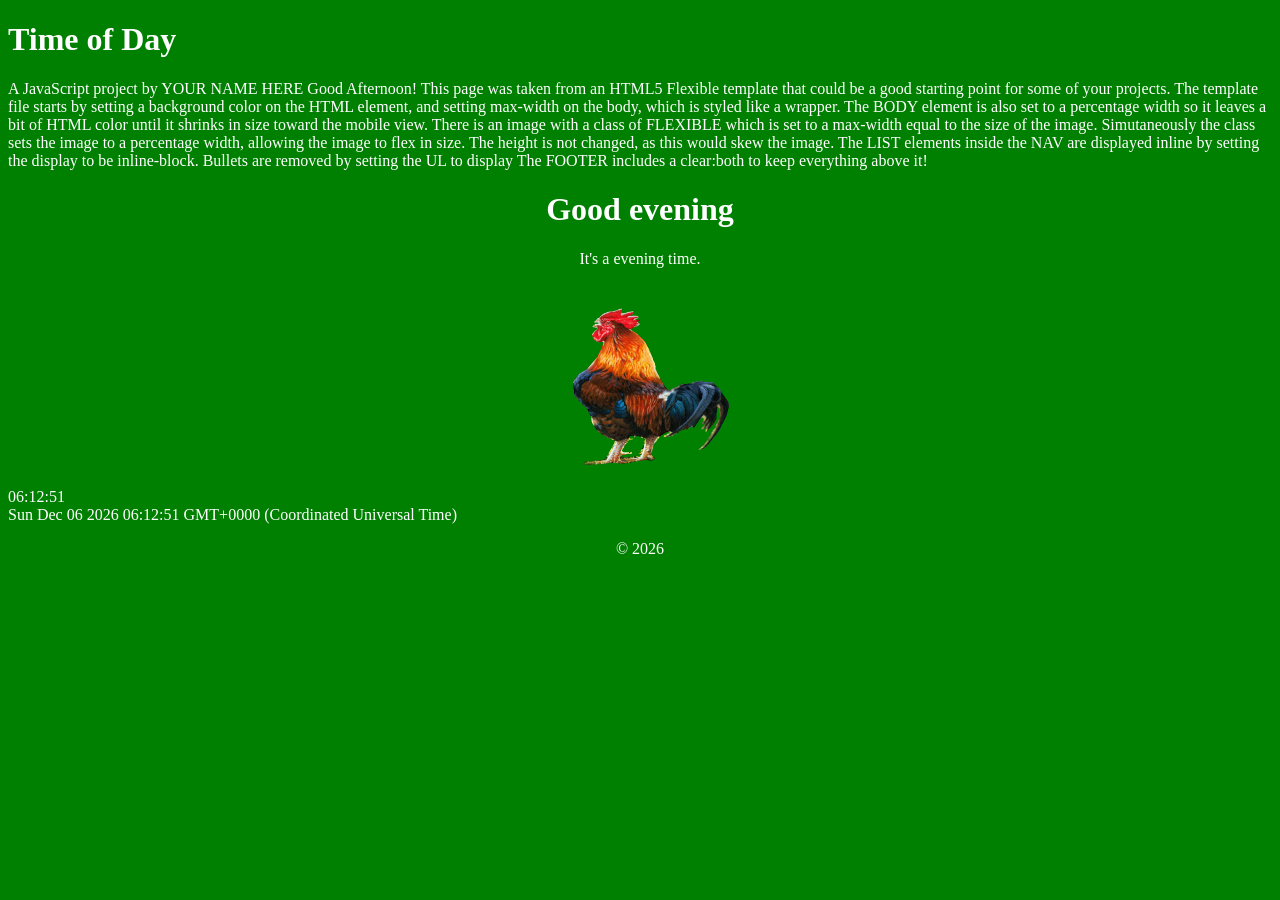
==== index.html @ 02a20a82 "changes file name" ====
<!DOCTYPE html>
<html>
  <head>
    <title>Dynamic time and year</title>
    <link rel="stylesheet" href="Clock.css" />
  </head>
  <body>
    <div class="container">
      <h1>Time of Day</h1>
      <p>
        A JavaScript project by YOUR NAME HERE Good Afternoon! This page was
        taken from an HTML5 Flexible template that could be a good starting
        point for some of your projects. The template file starts by setting a
        background color on the HTML element, and setting max-width on the body,
        which is styled like a wrapper. The BODY element is also set to a
        percentage width so it leaves a bit of HTML color until it shrinks in
        size toward the mobile view. There is an image with a class of FLEXIBLE
        which is set to a max-width equal to the size of the image.
        Simutaneously the class sets the image to a percentage width, allowing
        the image to flex in size. The height is not changed, as this would skew
        the image. The LIST elements inside the NAV are displayed inline by
        setting the display to be inline-block. Bullets are removed by setting
        the UL to display The FOOTER includes a clear:both to keep everything
        above it!
      </p>
    </div>

    <div style="text-align: center">
      <h1 id="head"></h1>
      <p id="par"></p>
      <img id="image" width="200" height="200" />
    </div>
    <div id="MyClockDisplay" class="clock" onload="showTime()"></div>
    <div id="MyDateDisplay" class="day" onload="showTime()"></div>
    <footer style="text-align: center">
      <p id="par2"></p>
    </footer>
    <script src="Clock.js"></script>
  </body>
</html>
---- Clock.css ----
/* .clock {
    position: absolute;
    top: 50%;
    left: 50%;
    transform: translateX(-50%) translateY(-50%);
    color: #17D4FE;
    font-size: 60px;
    font-family: Orbitron;
    letter-spacing: 7px;
}
.day {
    position: absolute;
    top: 100%;
    left: 60%;
    transform: translateX(-50%) translateY(-50%);
    color: #17D4FE;
    font-size: 60px;
    font-family: Orbitron;
    letter-spacing: 7px;
} */
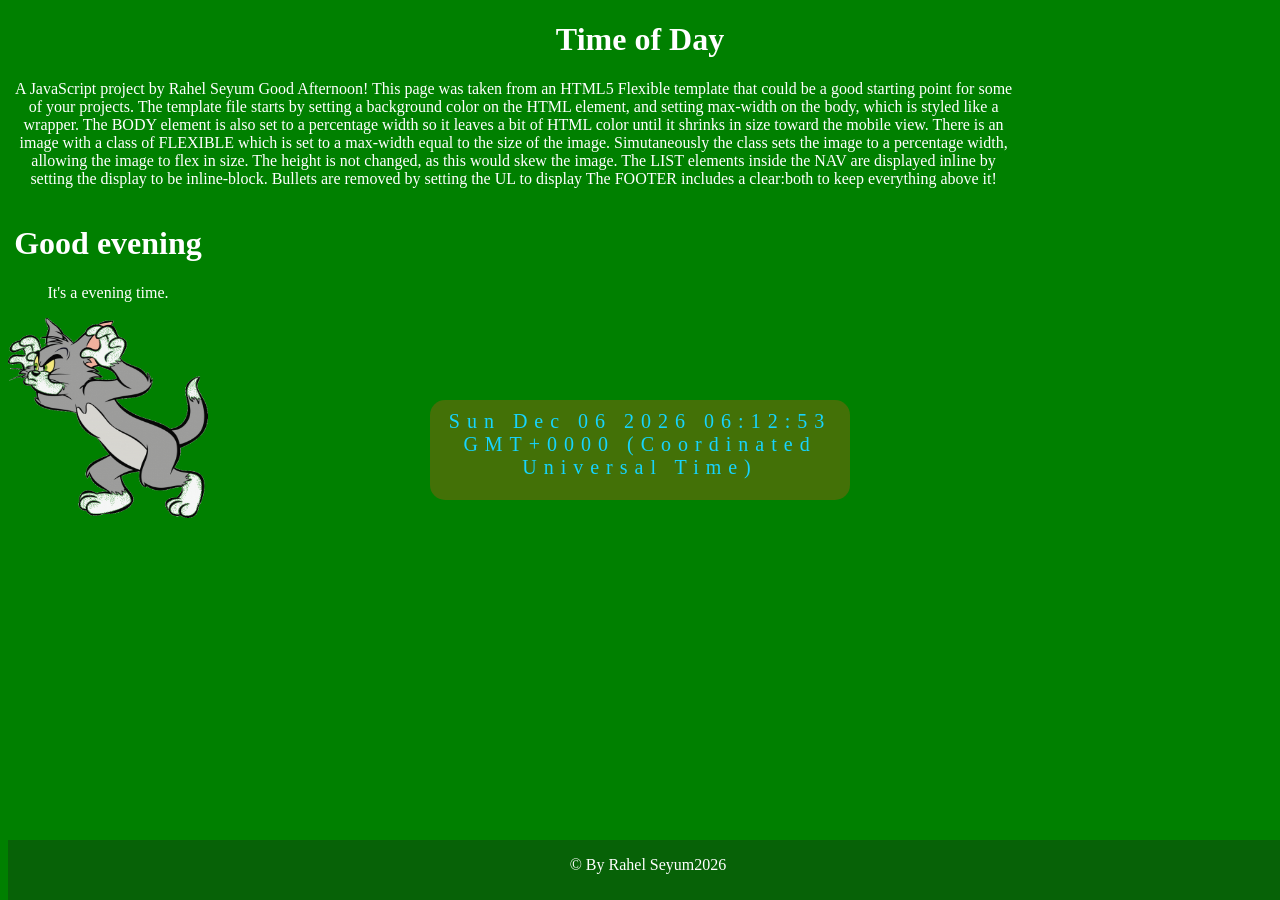
==== commit 6d66088d: "updates clock" ====
--- a/index.html
+++ b/index.html
@@ -8,30 +8,33 @@
     <div class="container">
       <h1>Time of Day</h1>
       <p>
-        A JavaScript project by YOUR NAME HERE Good Afternoon! This page was
-        taken from an HTML5 Flexible template that could be a good starting
-        point for some of your projects. The template file starts by setting a
-        background color on the HTML element, and setting max-width on the body,
-        which is styled like a wrapper. The BODY element is also set to a
-        percentage width so it leaves a bit of HTML color until it shrinks in
-        size toward the mobile view. There is an image with a class of FLEXIBLE
-        which is set to a max-width equal to the size of the image.
-        Simutaneously the class sets the image to a percentage width, allowing
-        the image to flex in size. The height is not changed, as this would skew
-        the image. The LIST elements inside the NAV are displayed inline by
-        setting the display to be inline-block. Bullets are removed by setting
-        the UL to display The FOOTER includes a clear:both to keep everything
-        above it!
+        A JavaScript project by Rahel Seyum Good Afternoon! This page was taken
+        from an HTML5 Flexible template that could be a good starting point for
+        some of your projects. The template file starts by setting a background
+        color on the HTML element, and setting max-width on the body, which is
+        styled like a wrapper. The BODY element is also set to a percentage
+        width so it leaves a bit of HTML color until it shrinks in size toward
+        the mobile view. There is an image with a class of FLEXIBLE which is set
+        to a max-width equal to the size of the image. Simutaneously the class
+        sets the image to a percentage width, allowing the image to flex in
+        size. The height is not changed, as this would skew the image. The LIST
+        elements inside the NAV are displayed inline by setting the display to
+        be inline-block. Bullets are removed by setting the UL to display The
+        FOOTER includes a clear:both to keep everything above it!
       </p>
     </div>
-
-    <div style="text-align: center">
-      <h1 id="head"></h1>
-      <p id="par"></p>
-      <img id="image" width="200" height="200" />
+    <div class="box-content">
+      <!-- content -->
+      <div style="text-align: center">
+        <h1 id="head"></h1>
+        <p id="par"></p>
+        <img id="image" width="200" height="200" />
+      </div>
+      <!-- date and time -->
+      <div class="date-time">
+        <div id="MyClockDisplay" class="clock" onload="showTime()"></div>
+      </div>
     </div>
-    <div id="MyClockDisplay" class="clock" onload="showTime()"></div>
-    <div id="MyDateDisplay" class="day" onload="showTime()"></div>
     <footer style="text-align: center">
       <p id="par2"></p>
     </footer>
--- a/Clock.css
+++ b/Clock.css
@@ -1,12 +1,33 @@
 
+.date-time{
 
-/* .clock {
+}
+.box-content{
+    display: flex;
+    flex-direction: row;
+}
+.container>h1{
+text-align: center;
+}
+.container>p{
+    width:80%;
+    text-align: center;
+}
+footer {
+    position:absolute;
+    bottom:0;
+    width:100%;
+    height:60px;   /* Height of the footer */
+    background:rgba(24, 25, 26, 0.29);
+ }
+ .clock {
+
     position: absolute;
     top: 50%;
     left: 50%;
     transform: translateX(-50%) translateY(-50%);
     color: #17D4FE;
-    font-size: 60px;
+    font-size: 20px;
     font-family: Orbitron;
     letter-spacing: 7px;
 }
@@ -16,7 +37,19 @@
     left: 60%;
     transform: translateX(-50%) translateY(-50%);
     color: #17D4FE;
-    font-size: 60px;
+    font-size: 20px;
     font-family: Orbitron;
     letter-spacing: 7px;
-} */+}  
+#MyClockDisplay{
+    width:400px;
+    height:80px;
+    background-color:rgba(154, 92, 16, 0.434);
+    border-radius: 15px;
+    padding-top:10px;
+    padding-bottom:10px;
+    padding-left: 10px;
+    padding-right:10px;
+    align-items: center;
+    text-align: center;
+}
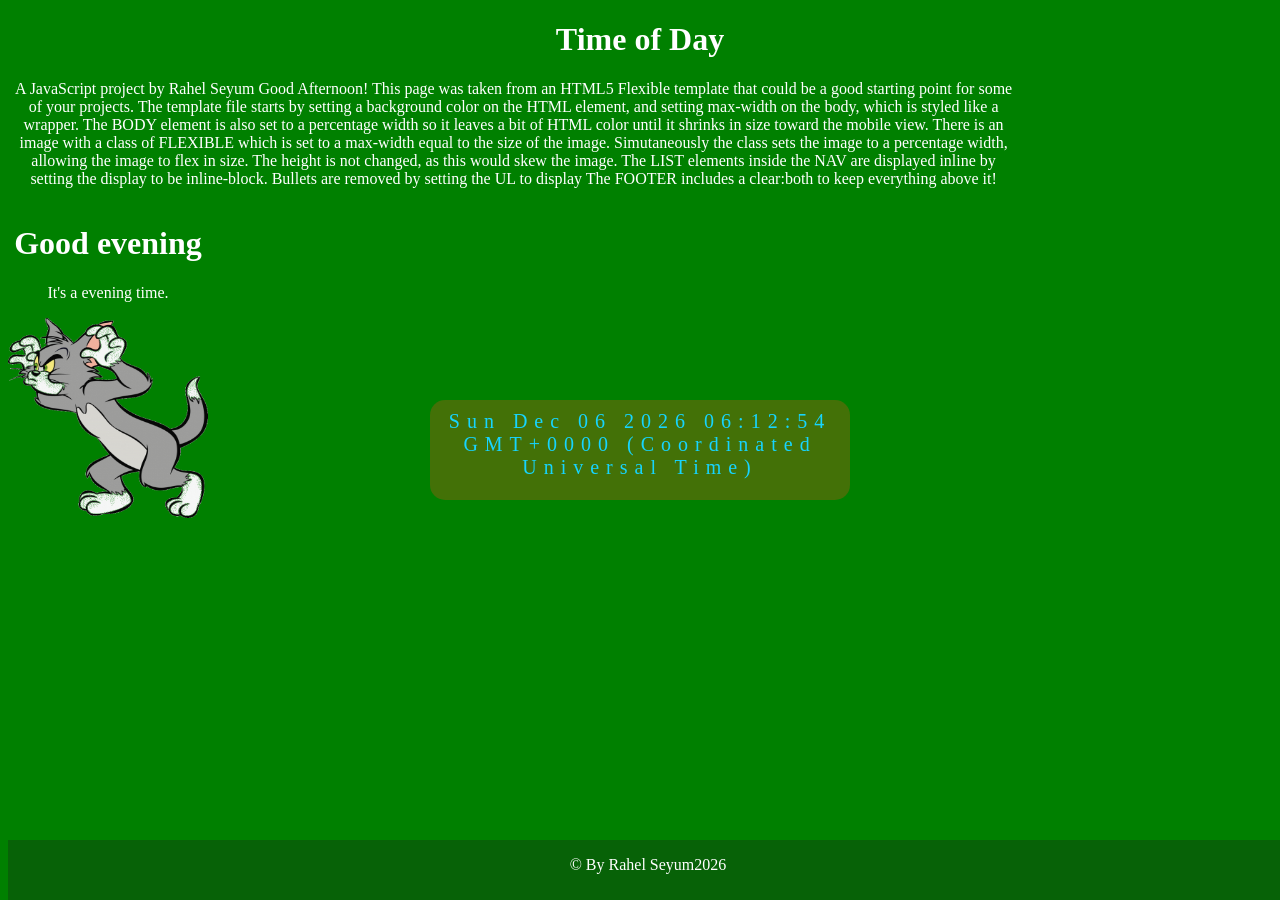
==== commit 1071f236: "updates filename" ====
--- a/index.html
+++ b/index.html
@@ -2,7 +2,7 @@
 <html>
   <head>
     <title>Dynamic time and year</title>
-    <link rel="stylesheet" href="Clock.css" />
+    <link rel="stylesheet" href="index.css" />
   </head>
   <body>
     <div class="container">
@@ -38,6 +38,6 @@
     <footer style="text-align: center">
       <p id="par2"></p>
     </footer>
-    <script src="Clock.js"></script>
+    <script src="index.js"></script>
   </body>
 </html>
--- a/index.css
+++ b/index.css
@@ -0,0 +1,55 @@
+
+.date-time{
+
+}
+.box-content{
+    display: flex;
+    flex-direction: row;
+}
+.container>h1{
+text-align: center;
+}
+.container>p{
+    width:80%;
+    text-align: center;
+}
+footer {
+    position:absolute;
+    bottom:0;
+    width:100%;
+    height:60px;   /* Height of the footer */
+    background:rgba(24, 25, 26, 0.29);
+ }
+ .clock {
+
+    position: absolute;
+    top: 50%;
+    left: 50%;
+    transform: translateX(-50%) translateY(-50%);
+    color: #17D4FE;
+    font-size: 20px;
+    font-family: Orbitron;
+    letter-spacing: 7px;
+}
+.day {
+    position: absolute;
+    top: 100%;
+    left: 60%;
+    transform: translateX(-50%) translateY(-50%);
+    color: #17D4FE;
+    font-size: 20px;
+    font-family: Orbitron;
+    letter-spacing: 7px;
+}  
+#MyClockDisplay{
+    width:400px;
+    height:80px;
+    background-color:rgba(154, 92, 16, 0.434);
+    border-radius: 15px;
+    padding-top:10px;
+    padding-bottom:10px;
+    padding-left: 10px;
+    padding-right:10px;
+    align-items: center;
+    text-align: center;
+}
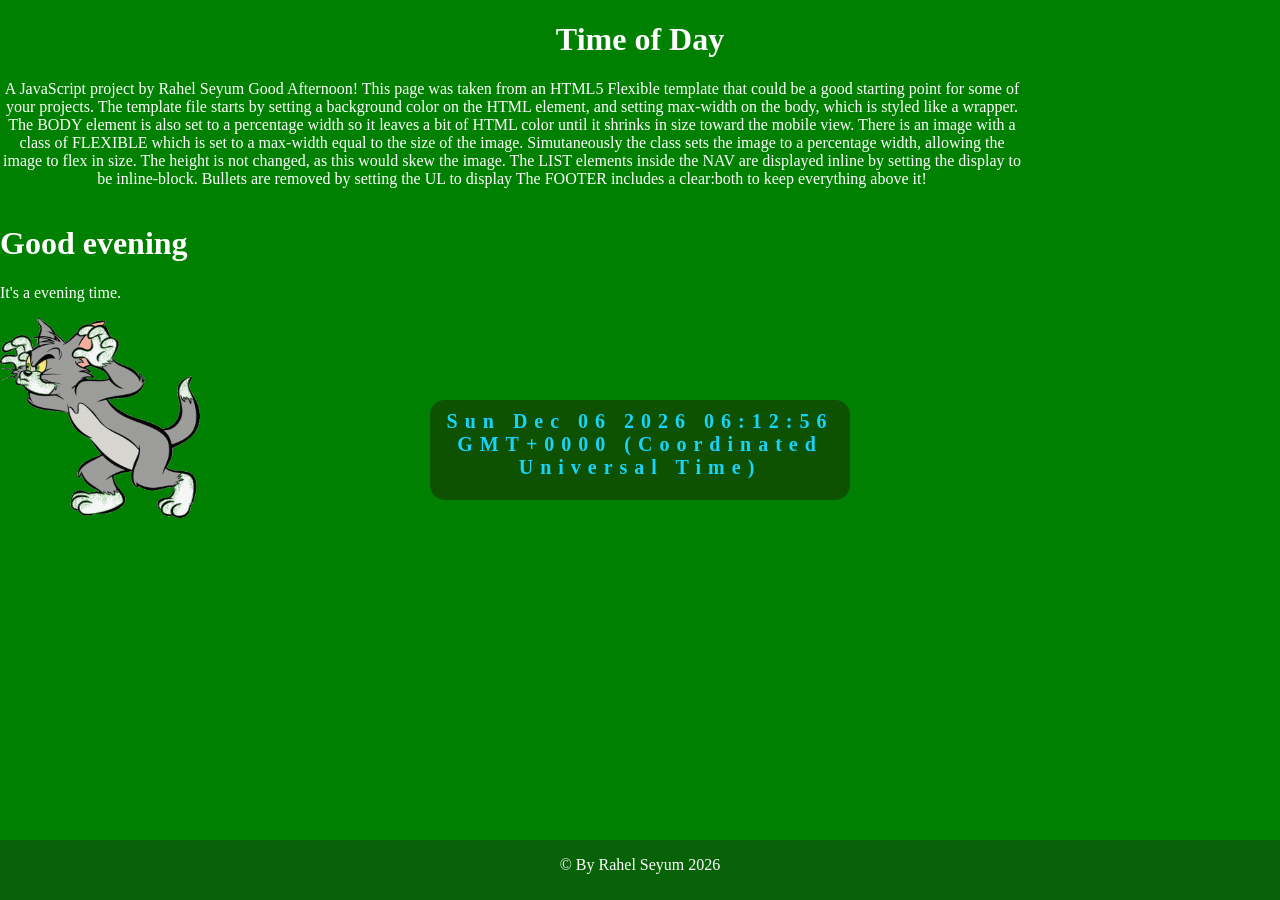
==== commit 6edad345: "updates styling" ====
--- a/index.html
+++ b/index.html
@@ -25,7 +25,7 @@
     </div>
     <div class="box-content">
       <!-- content -->
-      <div style="text-align: center">
+      <div class="content">
         <h1 id="head"></h1>
         <p id="par"></p>
         <img id="image" width="200" height="200" />
--- a/index.css
+++ b/index.css
@@ -1,10 +1,14 @@
 
-.date-time{
-
+body{
+    max-width: max-content;
+    margin: auto;
+    width: 100%;
+    height: 100%;
+    padding: 0;
 }
 .box-content{
     display: flex;
-    flex-direction: row;
+    flex-direction: column;
 }
 .container>h1{
 text-align: center;
@@ -28,6 +32,7 @@
     transform: translateX(-50%) translateY(-50%);
     color: #17D4FE;
     font-size: 20px;
+    font-weight: bold;
     font-family: Orbitron;
     letter-spacing: 7px;
 }
@@ -38,13 +43,14 @@
     transform: translateX(-50%) translateY(-50%);
     color: #17D4FE;
     font-size: 20px;
+    font-weight: bold;
     font-family: Orbitron;
     letter-spacing: 7px;
 }  
 #MyClockDisplay{
     width:400px;
     height:80px;
-    background-color:rgba(154, 92, 16, 0.434);
+    background-color:rgba(33, 20, 4, 0.434);
     border-radius: 15px;
     padding-top:10px;
     padding-bottom:10px;
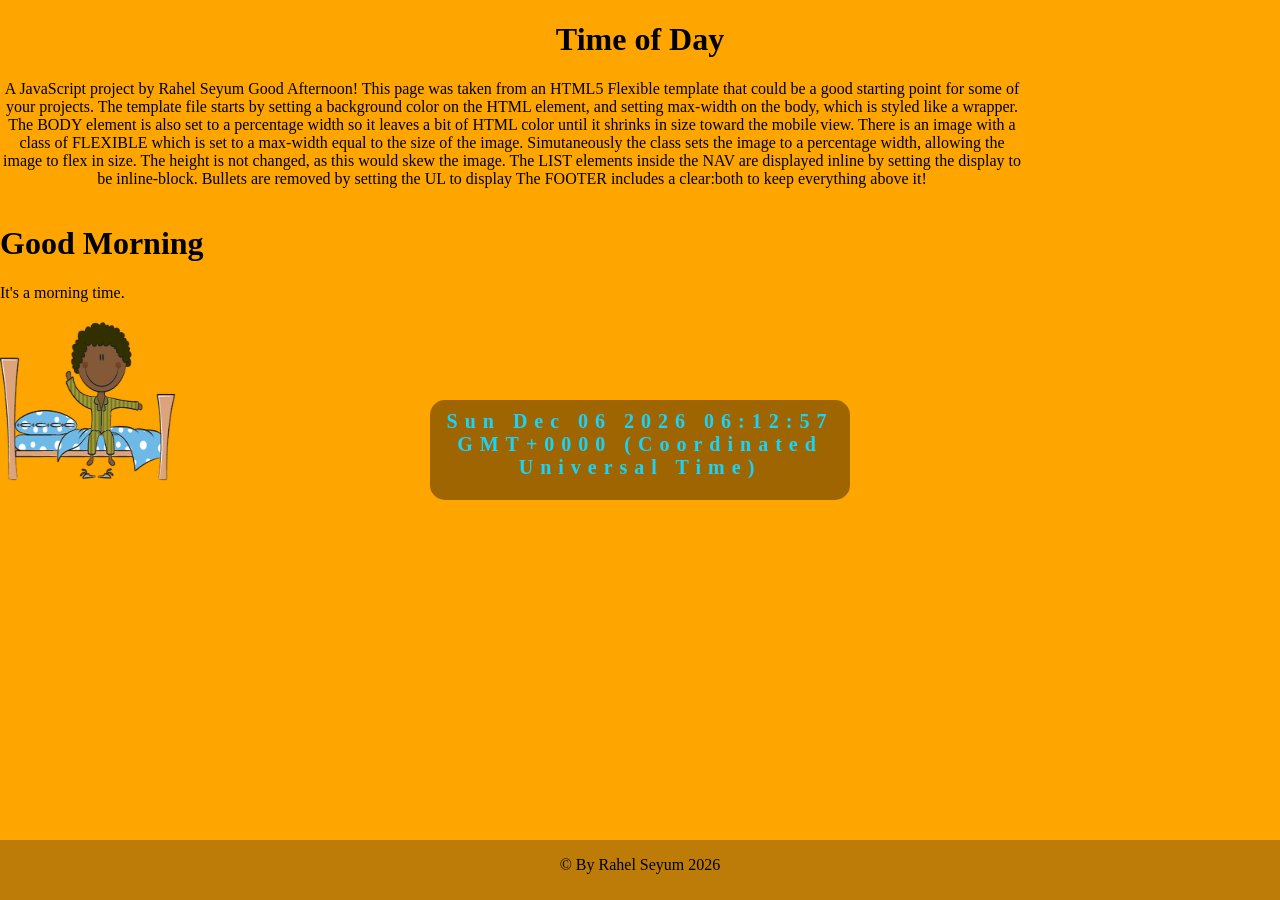
==== commit f3981585: "updates time" ====
--- a/index.html
+++ b/index.html
@@ -5,39 +5,42 @@
     <link rel="stylesheet" href="index.css" />
   </head>
   <body>
-    <div class="container">
-      <h1>Time of Day</h1>
-      <p>
-        A JavaScript project by Rahel Seyum Good Afternoon! This page was taken
-        from an HTML5 Flexible template that could be a good starting point for
-        some of your projects. The template file starts by setting a background
-        color on the HTML element, and setting max-width on the body, which is
-        styled like a wrapper. The BODY element is also set to a percentage
-        width so it leaves a bit of HTML color until it shrinks in size toward
-        the mobile view. There is an image with a class of FLEXIBLE which is set
-        to a max-width equal to the size of the image. Simutaneously the class
-        sets the image to a percentage width, allowing the image to flex in
-        size. The height is not changed, as this would skew the image. The LIST
-        elements inside the NAV are displayed inline by setting the display to
-        be inline-block. Bullets are removed by setting the UL to display The
-        FOOTER includes a clear:both to keep everything above it!
-      </p>
+    <div class="body-container">
+      <div class="container">
+        <h1>Time of Day</h1>
+        <p>
+          A JavaScript project by Rahel Seyum Good Afternoon! This page was
+          taken from an HTML5 Flexible template that could be a good starting
+          point for some of your projects. The template file starts by setting a
+          background color on the HTML element, and setting max-width on the
+          body, which is styled like a wrapper. The BODY element is also set to
+          a percentage width so it leaves a bit of HTML color until it shrinks
+          in size toward the mobile view. There is an image with a class of
+          FLEXIBLE which is set to a max-width equal to the size of the image.
+          Simutaneously the class sets the image to a percentage width, allowing
+          the image to flex in size. The height is not changed, as this would
+          skew the image. The LIST elements inside the NAV are displayed inline
+          by setting the display to be inline-block. Bullets are removed by
+          setting the UL to display The FOOTER includes a clear:both to keep
+          everything above it!
+        </p>
+      </div>
+      <div class="box-content">
+        <!-- content -->
+        <div class="content">
+          <h1 id="head"></h1>
+          <p id="par"></p>
+          <img id="image" width="200" height="200" />
+        </div>
+        <!-- date and time -->
+        <div class="date-time">
+          <div id="MyClockDisplay" class="clock" onload="showTime()"></div>
+        </div>
+      </div>
+      <footer style="text-align: center">
+        <p id="par2"></p>
+      </footer>
     </div>
-    <div class="box-content">
-      <!-- content -->
-      <div class="content">
-        <h1 id="head"></h1>
-        <p id="par"></p>
-        <img id="image" width="200" height="200" />
-      </div>
-      <!-- date and time -->
-      <div class="date-time">
-        <div id="MyClockDisplay" class="clock" onload="showTime()"></div>
-      </div>
-    </div>
-    <footer style="text-align: center">
-      <p id="par2"></p>
-    </footer>
     <script src="index.js"></script>
   </body>
 </html>
--- a/index.css
+++ b/index.css
@@ -5,6 +5,9 @@
     width: 100%;
     height: 100%;
     padding: 0;
+}
+.body-container{
+    
 }
 .box-content{
     display: flex;
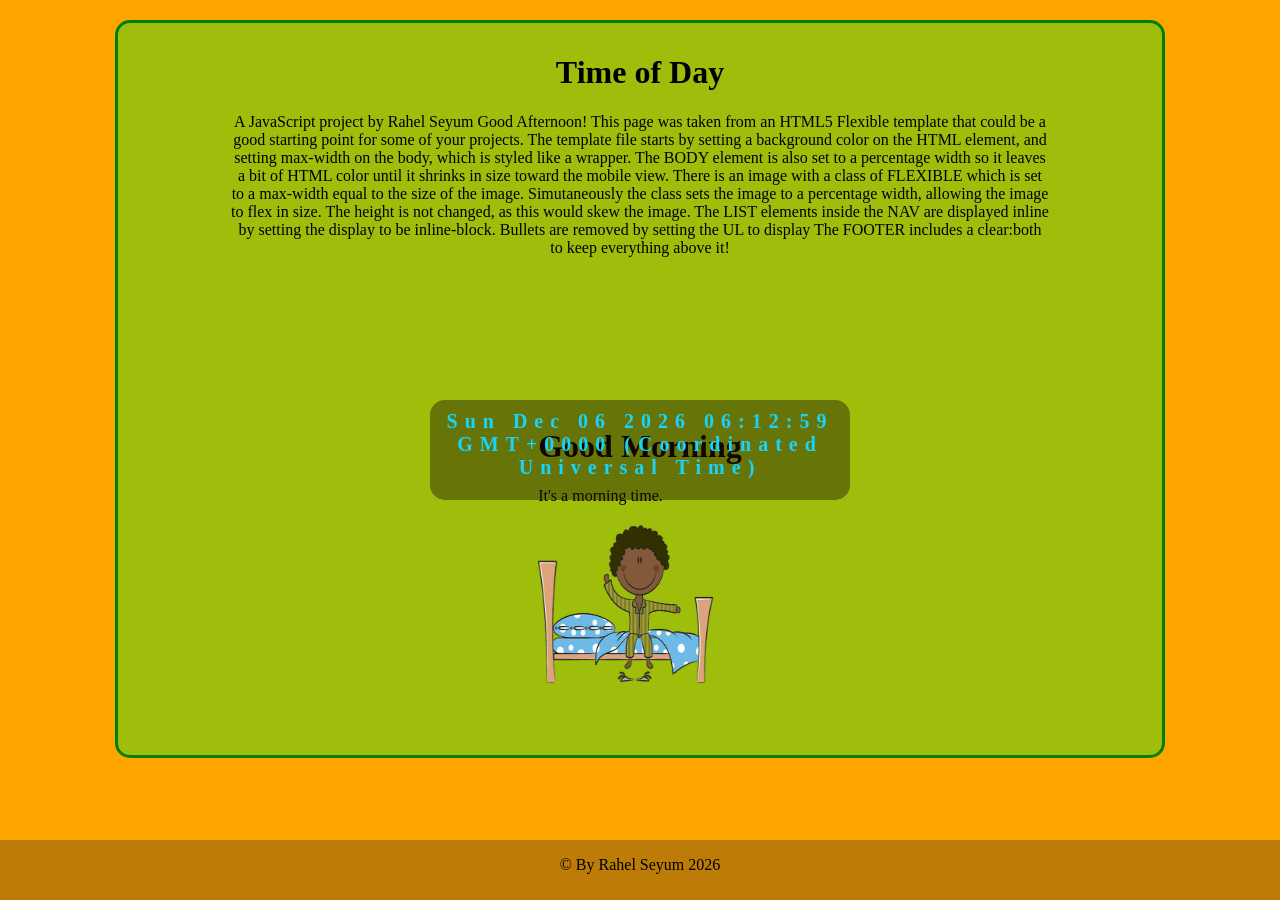
==== commit 64248b17: "aligns footer" ====
--- a/index.html
+++ b/index.html
@@ -37,10 +37,11 @@
           <div id="MyClockDisplay" class="clock" onload="showTime()"></div>
         </div>
       </div>
-      <footer style="text-align: center">
-        <p id="par2"></p>
-      </footer>
     </div>
+    <footer style="text-align: center">
+      <p id="par2"></p>
+    </footer>
+
     <script src="index.js"></script>
   </body>
 </html>
--- a/index.css
+++ b/index.css
@@ -5,26 +5,45 @@
     width: 100%;
     height: 100%;
     padding: 0;
+    overflow-y: hidden; /* Hide vertical scrollbar */
+  overflow-x: hidden;
 }
 .body-container{
-    
+    width:80%;
+    height: 100%;
+    background-color: rgba(51, 217, 25, 0.473);
+    border-radius: 15px;
+    margin: auto;
+    margin-top:20px;
+    border: 3px solid green;
+    padding: 10px;
 }
 .box-content{
     display: flex;
     flex-direction: column;
+    justify-content: center;
+  align-items: center;
+}
+.content{
+margin-top:150px;
+}
+.date-time{
+margin-bottom: 20px;
 }
 .container>h1{
 text-align: center;
 }
 .container>p{
     width:80%;
+    margin: auto;
     text-align: center;
 }
 footer {
-    position:absolute;
-    bottom:0;
+    position:fixed;
+    bottom: 0px;
     width:100%;
-    height:60px;   /* Height of the footer */
+    height:60px;   
+    text-align: center;
     background:rgba(24, 25, 26, 0.29);
  }
  .clock {
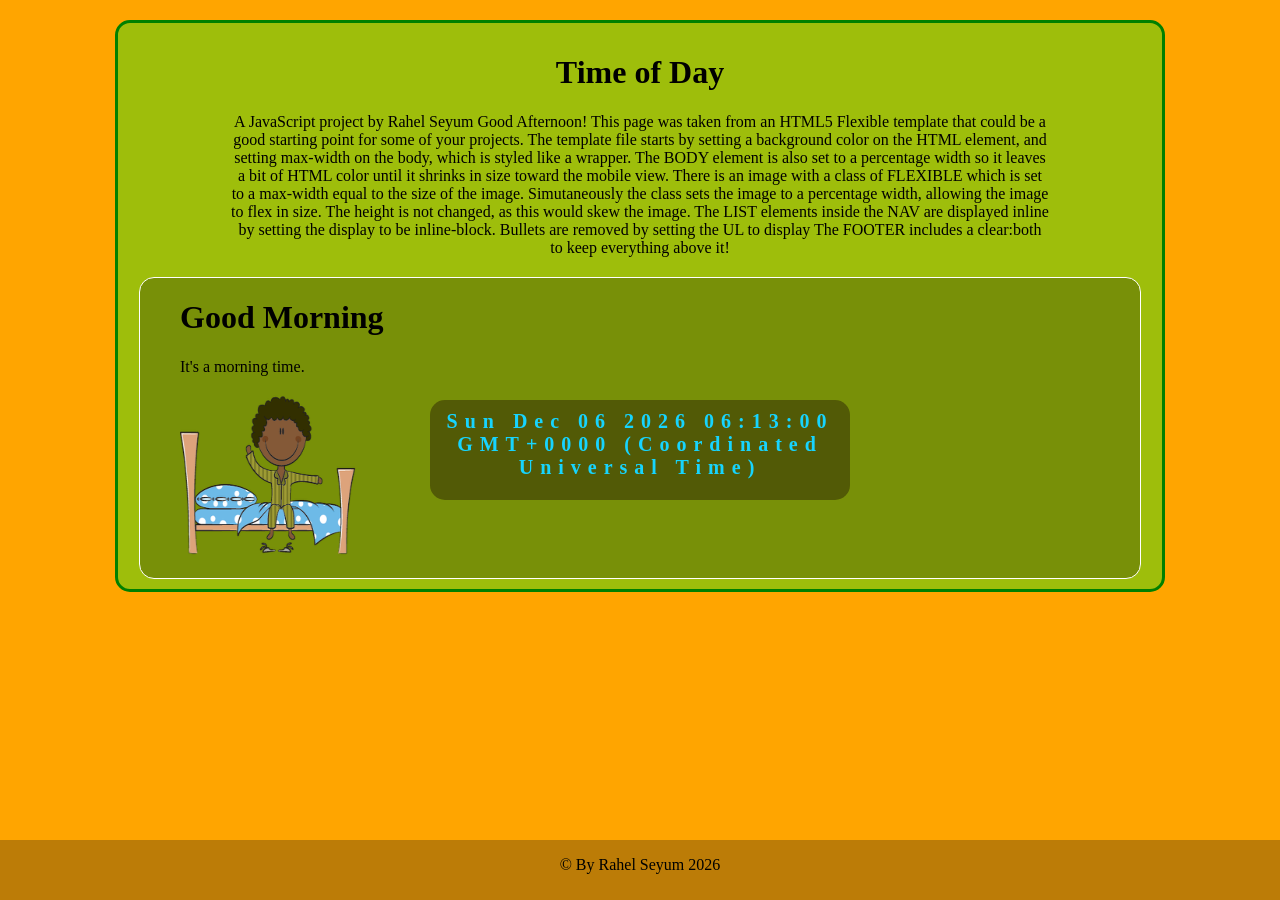
==== commit 2a21fe32: "updates styling" ====
--- a/index.html
+++ b/index.html
@@ -26,15 +26,15 @@
         </p>
       </div>
       <div class="box-content">
+        <!-- date and time -->
+        <div class="date-time">
+          <div id="MyClockDisplay" class="clock" onload="showTime()"></div>
+        </div>
         <!-- content -->
         <div class="content">
           <h1 id="head"></h1>
           <p id="par"></p>
           <img id="image" width="200" height="200" />
-        </div>
-        <!-- date and time -->
-        <div class="date-time">
-          <div id="MyClockDisplay" class="clock" onload="showTime()"></div>
         </div>
       </div>
     </div>
--- a/index.css
+++ b/index.css
@@ -19,16 +19,19 @@
     padding: 10px;
 }
 .box-content{
-    display: flex;
-    flex-direction: column;
-    justify-content: center;
-  align-items: center;
+width:1000px;
+height: 300px;
+background-color:rgba(0, 0, 0, 0.244);
+border:1px solid white;
+border-radius:15px;
+margin:auto;
+margin-top:20px;
 }
 .content{
-margin-top:150px;
+margin-left:40px;
 }
 .date-time{
-margin-bottom: 20px;
+margin-right: 40px;
 }
 .container>h1{
 text-align: center;
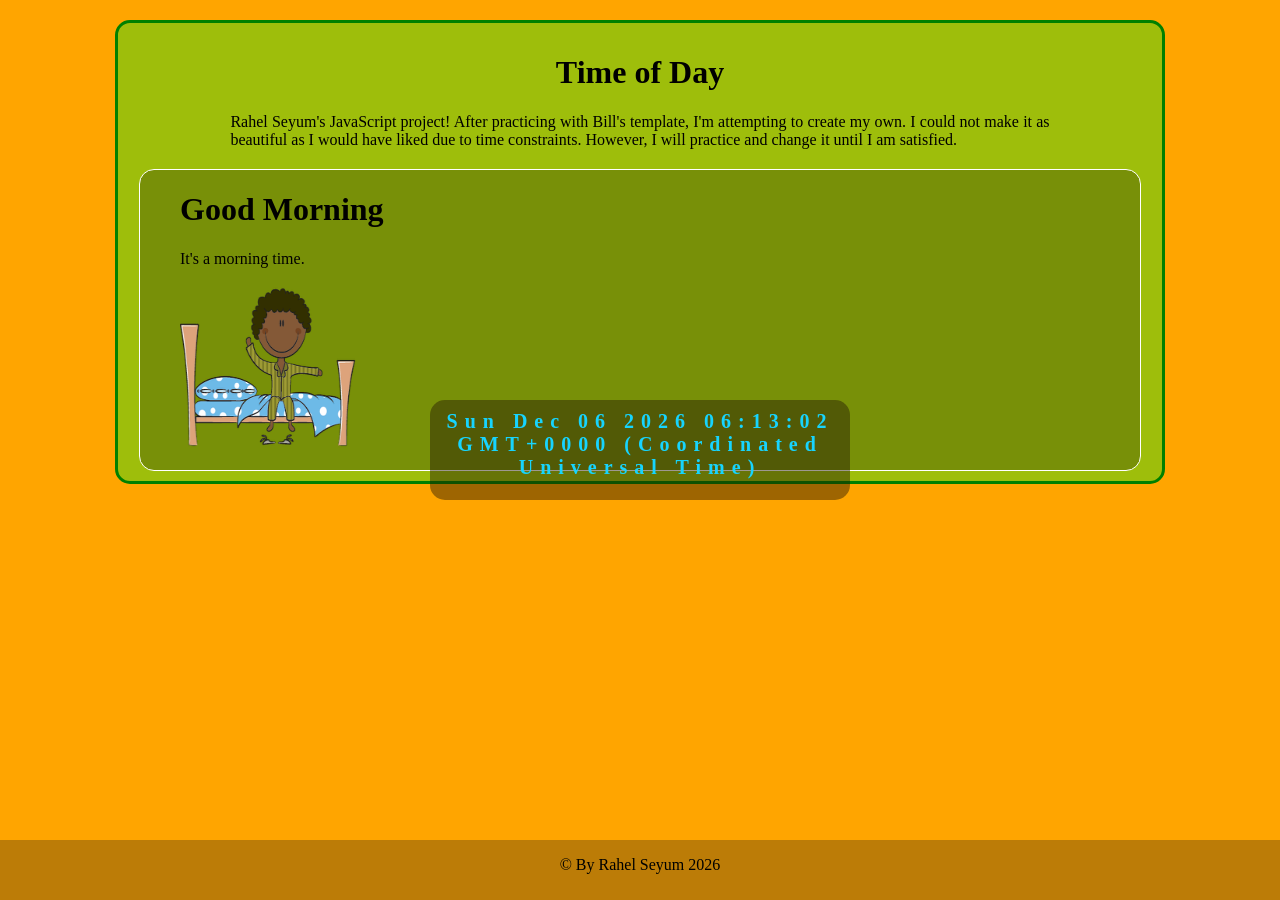
==== commit 174fd2e2: "updates paragraph" ====
--- a/index.html
+++ b/index.html
@@ -9,20 +9,10 @@
       <div class="container">
         <h1>Time of Day</h1>
         <p>
-          A JavaScript project by Rahel Seyum Good Afternoon! This page was
-          taken from an HTML5 Flexible template that could be a good starting
-          point for some of your projects. The template file starts by setting a
-          background color on the HTML element, and setting max-width on the
-          body, which is styled like a wrapper. The BODY element is also set to
-          a percentage width so it leaves a bit of HTML color until it shrinks
-          in size toward the mobile view. There is an image with a class of
-          FLEXIBLE which is set to a max-width equal to the size of the image.
-          Simutaneously the class sets the image to a percentage width, allowing
-          the image to flex in size. The height is not changed, as this would
-          skew the image. The LIST elements inside the NAV are displayed inline
-          by setting the display to be inline-block. Bullets are removed by
-          setting the UL to display The FOOTER includes a clear:both to keep
-          everything above it!
+          Rahel Seyum's JavaScript project! After practicing with Bill's
+          template, I'm attempting to create my own. I could not make it as
+          beautiful as I would have liked due to time constraints. However, I
+          will practice and change it until I am satisfied.
         </p>
       </div>
       <div class="box-content">
--- a/index.css
+++ b/index.css
@@ -32,14 +32,18 @@
 }
 .date-time{
 margin-right: 40px;
+margin-bottom:40px;
+margin:auto;
 }
 .container>h1{
 text-align: center;
+font-weight: bold;
 }
 .container>p{
     width:80%;
     margin: auto;
     text-align: center;
+    text-align: justify;
 }
 footer {
     position:fixed;
